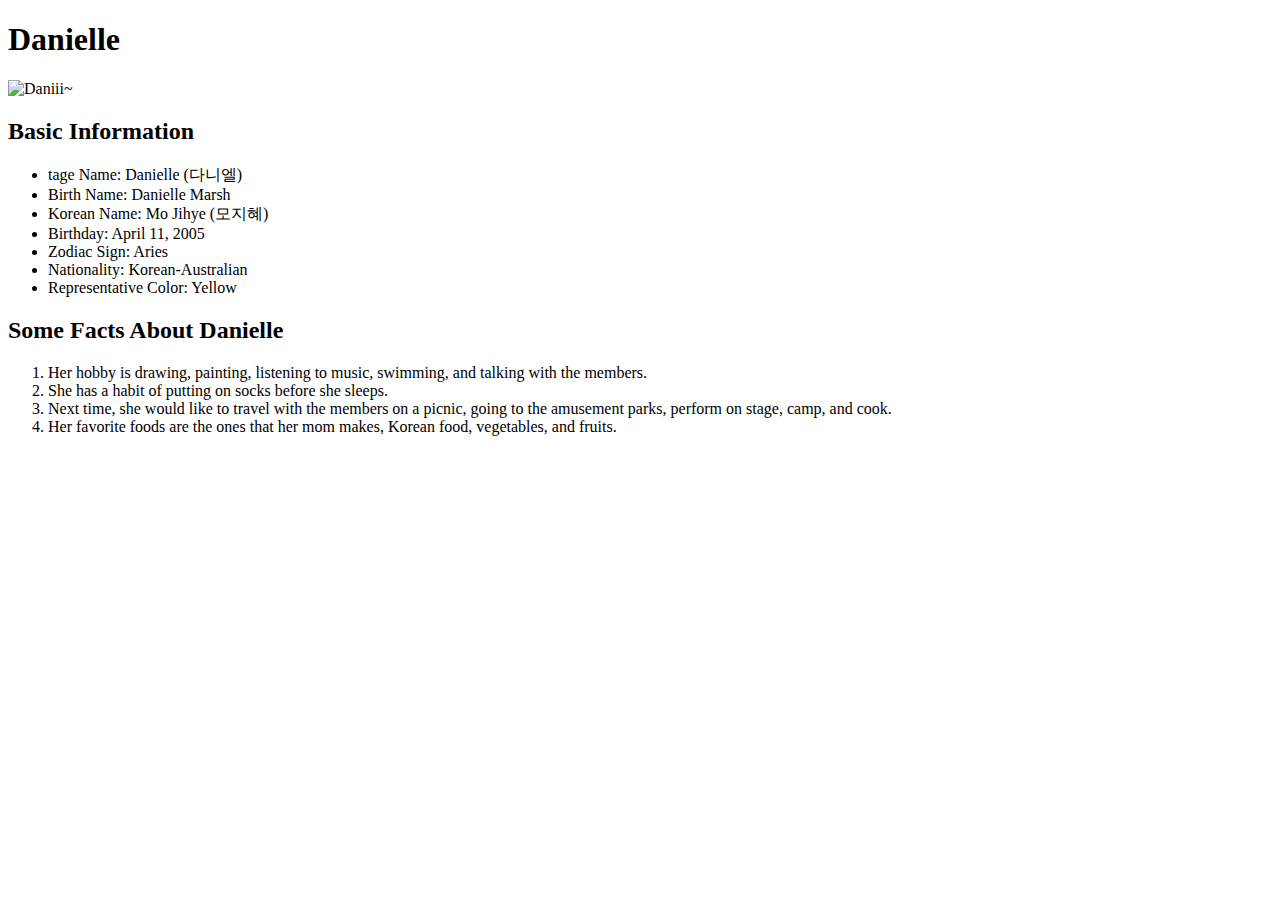
==== NewJeans Members/Danielle.html @ 5d1a50fb "Add pages and linked to index.html" ====
<!DOCTYPE html>
<html lang="en">
<head>
    <meta charset="UTF-8">
    <meta name="viewport" content="width=device-width, initial-scale=1.0">
    <title>Danielle</title>
</head>
<body>
    <h1>Danielle</h1>
    <img src="https://kpopping.com/documents/3c/1/800/NewJeans-1st-Mini-Album-New-Jeans-Concept-Teasers-documents-4(1).jpeg?v=192c1" alt="Daniii~" height="150">
    <h2>Basic Information</h2>
    <ul>
        <li>tage Name: Danielle (다니엘)</li>
        <li>Birth Name: Danielle Marsh</li>
        <li>Korean Name: Mo Jihye (모지혜)</li>
        <li>Birthday: April 11, 2005</li>
        <li>Zodiac Sign: Aries</li>
        <li>Nationality: Korean-Australian</li>
        <li>Representative Color: Yellow</li>
    </ul>

    <h2>Some Facts About Danielle</h2>
    <ol>
        <li>Her hobby is drawing, painting, listening to music, swimming, and talking with the members.</li>
        <li>She has a habit of putting on socks before she sleeps.</li>
        <li>Next time, she would like to travel with the members on a picnic, going to the amusement parks, perform on stage, camp, and cook.</li>
        <li>Her favorite foods are the ones that her mom makes, Korean food, vegetables, and fruits.</li>
    </ol>
</body>
</html>
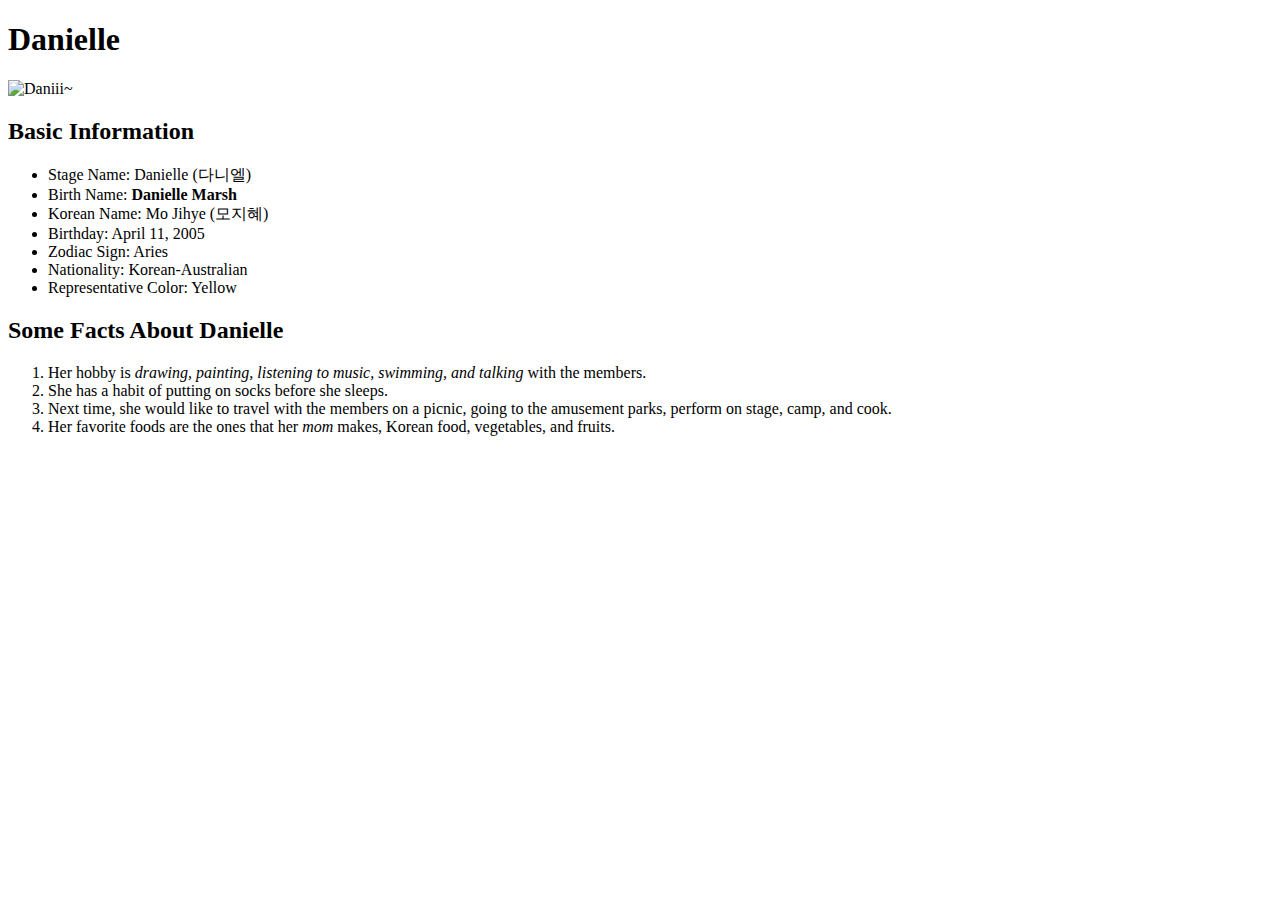
==== commit 661abe10: "Fixed the href and edit some texts." ====
--- a/NewJeans Members/Danielle.html
+++ b/NewJeans Members/Danielle.html
@@ -10,8 +10,8 @@
     <img src="https://kpopping.com/documents/3c/1/800/NewJeans-1st-Mini-Album-New-Jeans-Concept-Teasers-documents-4(1).jpeg?v=192c1" alt="Daniii~" height="150">
     <h2>Basic Information</h2>
     <ul>
-        <li>tage Name: Danielle (다니엘)</li>
-        <li>Birth Name: Danielle Marsh</li>
+        <li>Stage Name: Danielle (다니엘)</li>
+        <li>Birth Name: <b>Danielle Marsh</b></li>
         <li>Korean Name: Mo Jihye (모지혜)</li>
         <li>Birthday: April 11, 2005</li>
         <li>Zodiac Sign: Aries</li>
@@ -21,10 +21,10 @@
 
     <h2>Some Facts About Danielle</h2>
     <ol>
-        <li>Her hobby is drawing, painting, listening to music, swimming, and talking with the members.</li>
-        <li>She has a habit of putting on socks before she sleeps.</li>
+        <li>Her hobby is <i>drawing, painting, listening to music, swimming, and talking</i> with the members.</li>
+        <li>She has a habit of putting on socks before she <smaller>sleeps.</smaller></li>
         <li>Next time, she would like to travel with the members on a picnic, going to the amusement parks, perform on stage, camp, and cook.</li>
-        <li>Her favorite foods are the ones that her mom makes, Korean food, vegetables, and fruits.</li>
+        <li>Her favorite foods are the ones that her <i>mom</i> makes, Korean food, vegetables, and fruits.</li>
     </ol>
 </body>
 </html>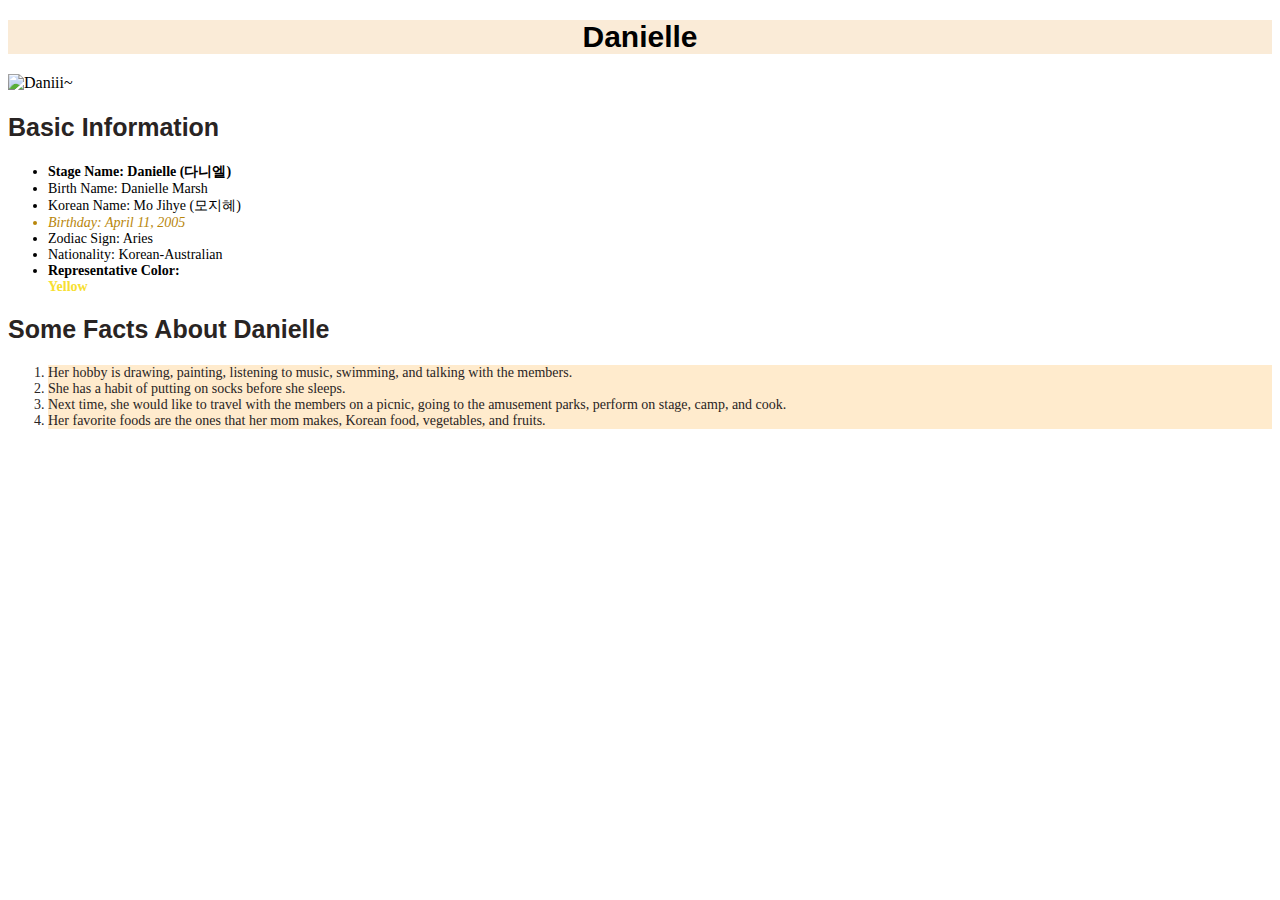
==== commit 19d50648: "Add CSS to webpages" ====
--- a/NewJeans Members/Danielle.html
+++ b/NewJeans Members/Danielle.html
@@ -4,27 +4,28 @@
     <meta charset="UTF-8">
     <meta name="viewport" content="width=device-width, initial-scale=1.0">
     <title>Danielle</title>
+    <link rel="stylesheet" href="styles.css">
 </head>
 <body>
     <h1>Danielle</h1>
-    <img src="https://kpopping.com/documents/3c/1/800/NewJeans-1st-Mini-Album-New-Jeans-Concept-Teasers-documents-4(1).jpeg?v=192c1" alt="Daniii~" height="150">
+    <img src="https://kpopping.com/documents/3c/1/800/NewJeans-1st-Mini-Album-New-Jeans-Concept-Teasers-documents-4(1).jpeg?v=192c1" alt="Daniii~">
     <h2>Basic Information</h2>
     <ul>
-        <li>Stage Name: Danielle (다니엘)</li>
-        <li>Birth Name: <b>Danielle Marsh</b></li>
+        <li class="name">Stage Name: Danielle (다니엘)</li>
+        <li>Birth Name: Danielle Marsh</li>
         <li>Korean Name: Mo Jihye (모지혜)</li>
-        <li>Birthday: April 11, 2005</li>
+        <li class="birthday">Birthday: April 11, 2005</li>
         <li>Zodiac Sign: Aries</li>
         <li>Nationality: Korean-Australian</li>
-        <li>Representative Color: Yellow</li>
+        <li class="rep">Representative Color: <div id="yellow">Yellow</div></li>
     </ul>
 
     <h2>Some Facts About Danielle</h2>
     <ol>
-        <li>Her hobby is <i>drawing, painting, listening to music, swimming, and talking</i> with the members.</li>
-        <li>She has a habit of putting on socks before she <smaller>sleeps.</smaller></li>
-        <li>Next time, she would like to travel with the members on a picnic, going to the amusement parks, perform on stage, camp, and cook.</li>
-        <li>Her favorite foods are the ones that her <i>mom</i> makes, Korean food, vegetables, and fruits.</li>
+        <li class="fact">Her hobby is drawing, painting, listening to music, swimming, and talking with the members.</li>
+        <li class="fact">She has a habit of putting on socks before she sleeps.</li>
+        <li class="fact">Next time, she would like to travel with the members on a picnic, going to the amusement parks, perform on stage, camp, and cook.</li>
+        <li class="fact">Her favorite foods are the ones that her mom makes, Korean food, vegetables, and fruits.</li>
     </ol>
 </body>
 </html>--- a/NewJeans Members/styles.css
+++ b/NewJeans Members/styles.css
@@ -0,0 +1,73 @@
+h1 {
+    background-color: antiquewhite;
+    color:black;
+    font-size:30px;
+    font-weight: 700px;
+    text-align: center;
+}
+
+img {
+    height: 200px;
+    width:auto;
+    box-align:center
+}
+
+h2 {
+    font-size: 25px;
+    color:#292423;
+}
+
+h1,
+h2 {
+    font-family:"Helvetica", Arial, sans-serif;
+}
+
+li {
+    font-size:14px;
+    font-family:Cambria, Cochin, Georgia, Times, 'Times New Roman', serif;
+}
+
+.name,
+.rep {
+    color:black;
+    font-weight:bold;
+}
+.birthday {
+    color:darkgoldenrod;
+    font-style:italic;
+}
+
+
+
+.fact {
+    background-color:blanchedalmond;
+    color:#292423;
+}
+
+#pink,
+#yellow,
+#blue,
+#green,
+#purple {
+    font-style:underline;
+}
+
+#pink {
+    color:#ff54c9;
+}
+
+#yellow {
+    color:#f7e031;
+}
+
+#blue {
+    color: #524dff;
+}
+
+#green {
+    color: #82ff4d;
+}
+
+#purple {
+    color: #ba3bff;
+}
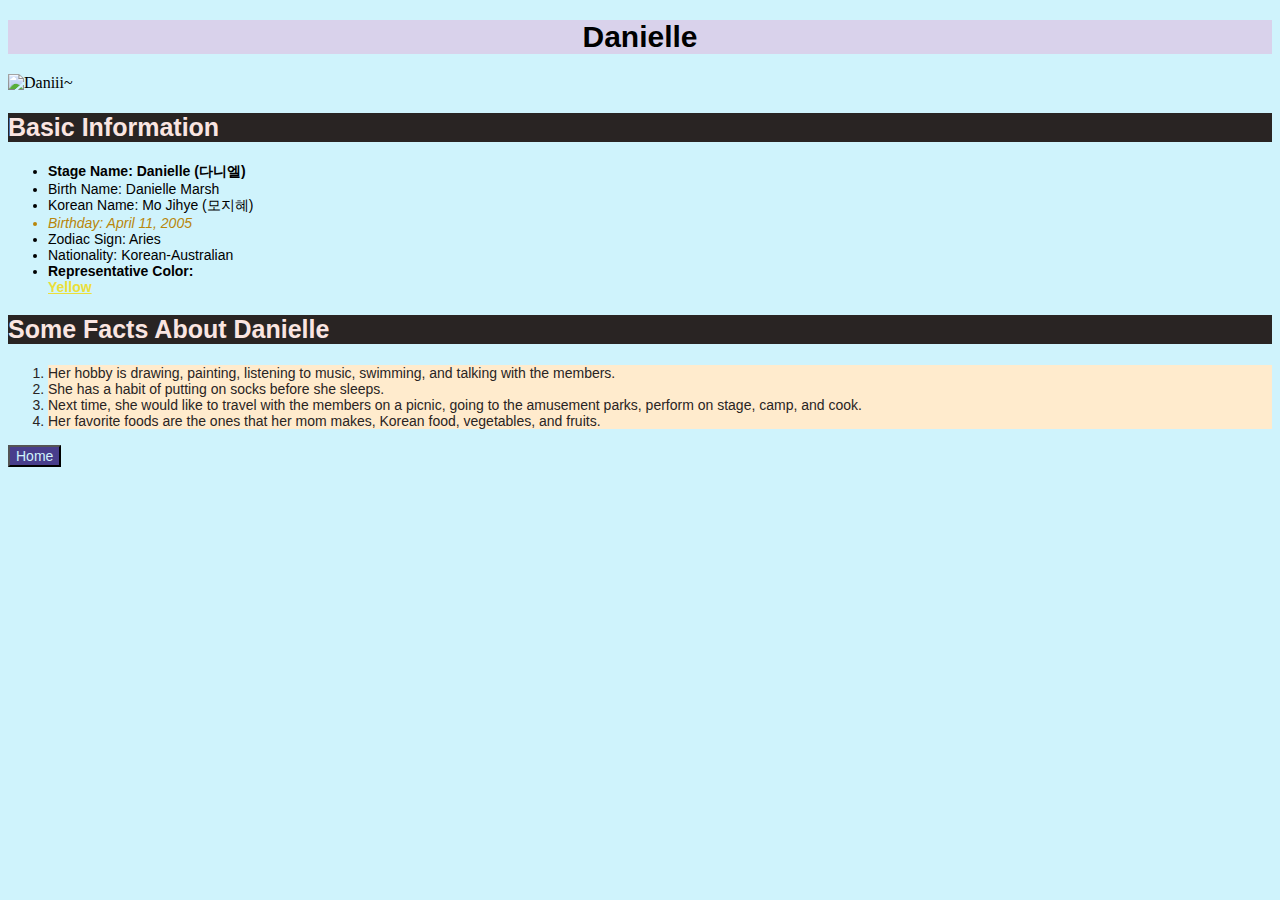
==== commit ffe9ee00: "Added HTML elements and CSS declarations." ====
--- a/NewJeans Members/Danielle.html
+++ b/NewJeans Members/Danielle.html
@@ -27,5 +27,7 @@
         <li class="fact">Next time, she would like to travel with the members on a picnic, going to the amusement parks, perform on stage, camp, and cook.</li>
         <li class="fact">Her favorite foods are the ones that her mom makes, Korean food, vegetables, and fruits.</li>
     </ol>
+
+    <button href="/index.html">Home</button>
 </body>
 </html>--- a/NewJeans Members/styles.css
+++ b/NewJeans Members/styles.css
@@ -1,5 +1,9 @@
+body {
+    background-color: #cff3fc;
+}
+
 h1 {
-    background-color: antiquewhite;
+    background-color: rgb(217, 210, 235);
     color:black;
     font-size:30px;
     font-weight: 700px;
@@ -7,14 +11,15 @@
 }
 
 img {
-    height: 200px;
+    height: 300px;
     width:auto;
-    box-align:center
+    text-align:center;
 }
 
 h2 {
     font-size: 25px;
-    color:#292423;
+    background-color: #292423;
+    color:#fae5e1;
 }
 
 h1,
@@ -24,7 +29,13 @@
 
 li {
     font-size:14px;
-    font-family:Cambria, Cochin, Georgia, Times, 'Times New Roman', serif;
+    font-family:"Century Gothic", Verdana, Geneva, Tahoma, sans-serif;
+}
+
+button {
+    font-size: 14px;
+    background-color: darkslateblue;
+    color:#cff3fc;
 }
 
 .name,
@@ -37,8 +48,6 @@
     font-style:italic;
 }
 
-
-
 .fact {
     background-color:blanchedalmond;
     color:#292423;
@@ -49,7 +58,7 @@
 #blue,
 #green,
 #purple {
-    font-style:underline;
+    text-decoration:underline;
 }
 
 #pink {
@@ -57,15 +66,15 @@
 }
 
 #yellow {
-    color:#f7e031;
+    color:#ebdf3a;
 }
 
 #blue {
-    color: #524dff;
+    color: #012761;
 }
 
 #green {
-    color: #82ff4d;
+    color: #088c084d;
 }
 
 #purple {
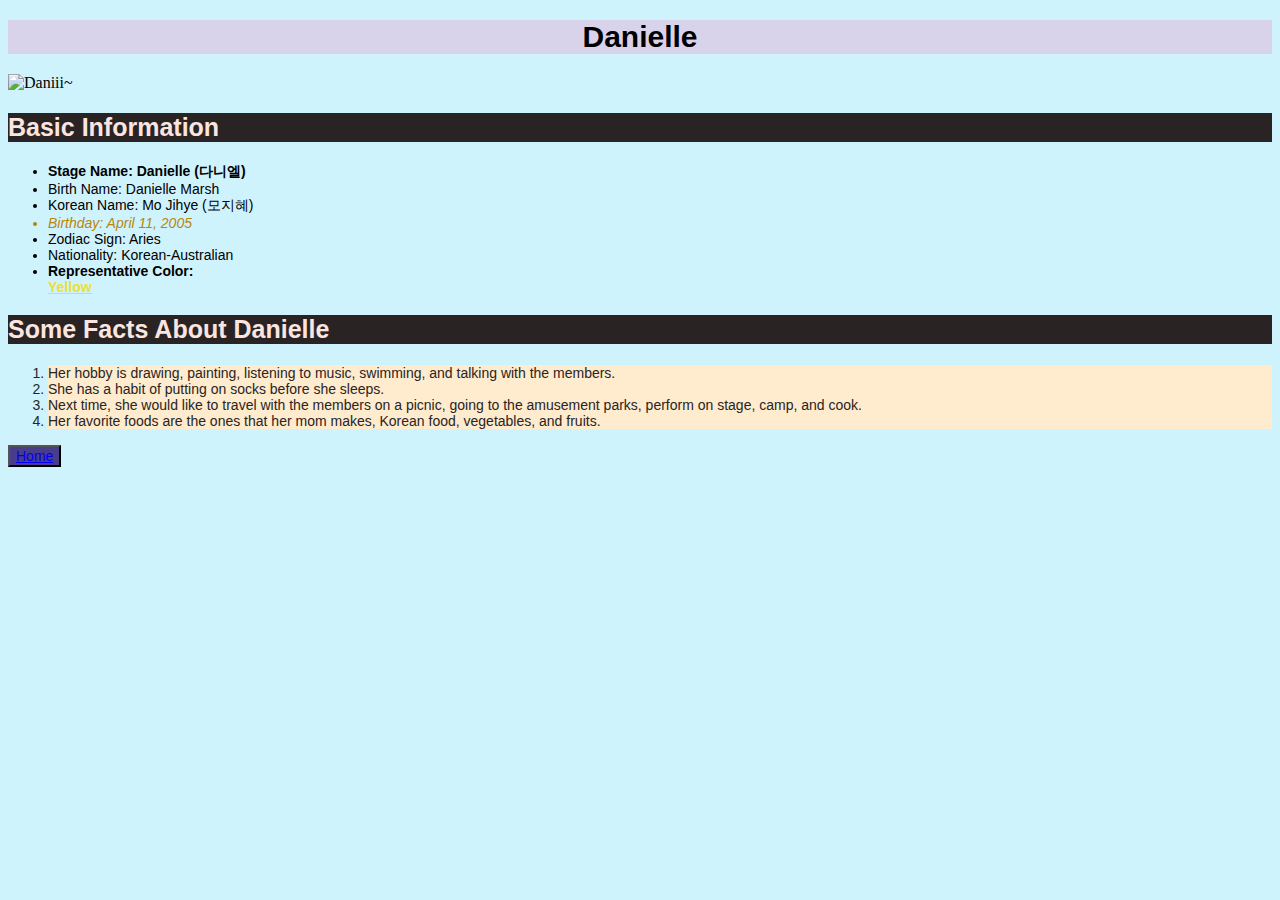
==== commit c6af874f: "Fix home button to function." ====
--- a/NewJeans Members/Danielle.html
+++ b/NewJeans Members/Danielle.html
@@ -28,6 +28,6 @@
         <li class="fact">Her favorite foods are the ones that her mom makes, Korean food, vegetables, and fruits.</li>
     </ol>
 
-    <button href="/index.html">Home</button>
+    <button title="Ingat pauwi<3"><a href="/index.html">Home</button>
 </body>
 </html>--- a/NewJeans Members/styles.css
+++ b/NewJeans Members/styles.css
@@ -13,7 +13,7 @@
 img {
     height: 300px;
     width:auto;
-    text-align:center;
+    object-position:center;
 }
 
 h2 {
@@ -74,7 +74,7 @@
 }
 
 #green {
-    color: #088c084d;
+    color: #088c08;
 }
 
 #purple {
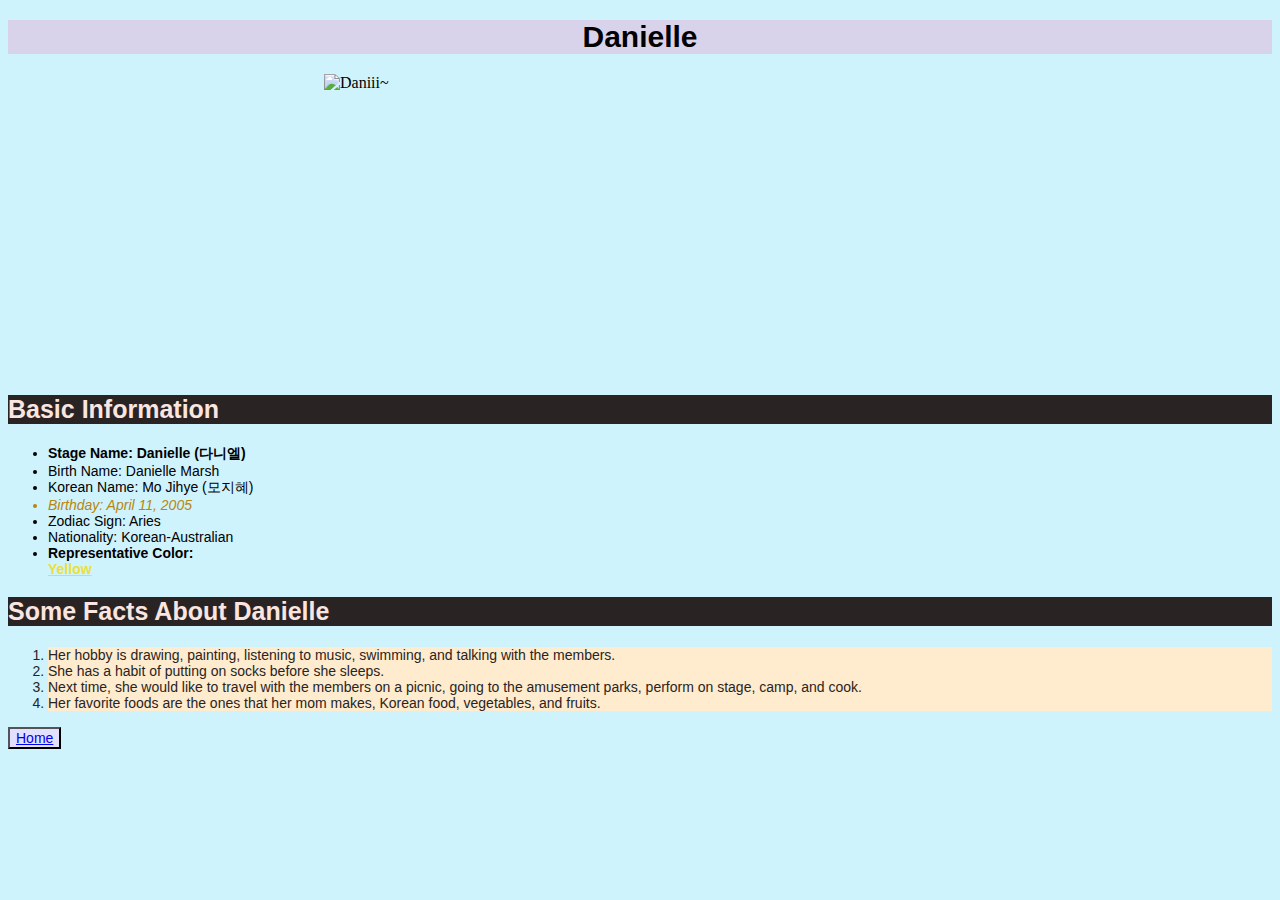
==== commit 1ab390a0: "Trying to center the images." ====
--- a/NewJeans Members/Danielle.html
+++ b/NewJeans Members/Danielle.html
@@ -28,6 +28,6 @@
         <li class="fact">Her favorite foods are the ones that her mom makes, Korean food, vegetables, and fruits.</li>
     </ol>
 
-    <button title="Ingat pauwi<3"><a href="/index.html">Home</button>
+    <button><a href="https://jes-ssi3.github.io/newjeans/" title="Ingat pauwi mwa">Home</a></button>
 </body>
 </html>--- a/NewJeans Members/styles.css
+++ b/NewJeans Members/styles.css
@@ -12,8 +12,10 @@
 
 img {
     height: 300px;
-    width:auto;
-    object-position:center;
+    width: 50%;
+    display:block;
+    margin-left: auto;
+    margin-right: auto;
 }
 
 h2 {
@@ -34,8 +36,7 @@
 
 button {
     font-size: 14px;
-    background-color: darkslateblue;
-    color:#cff3fc;
+    background-color: #e3dfff;
 }
 
 .name,
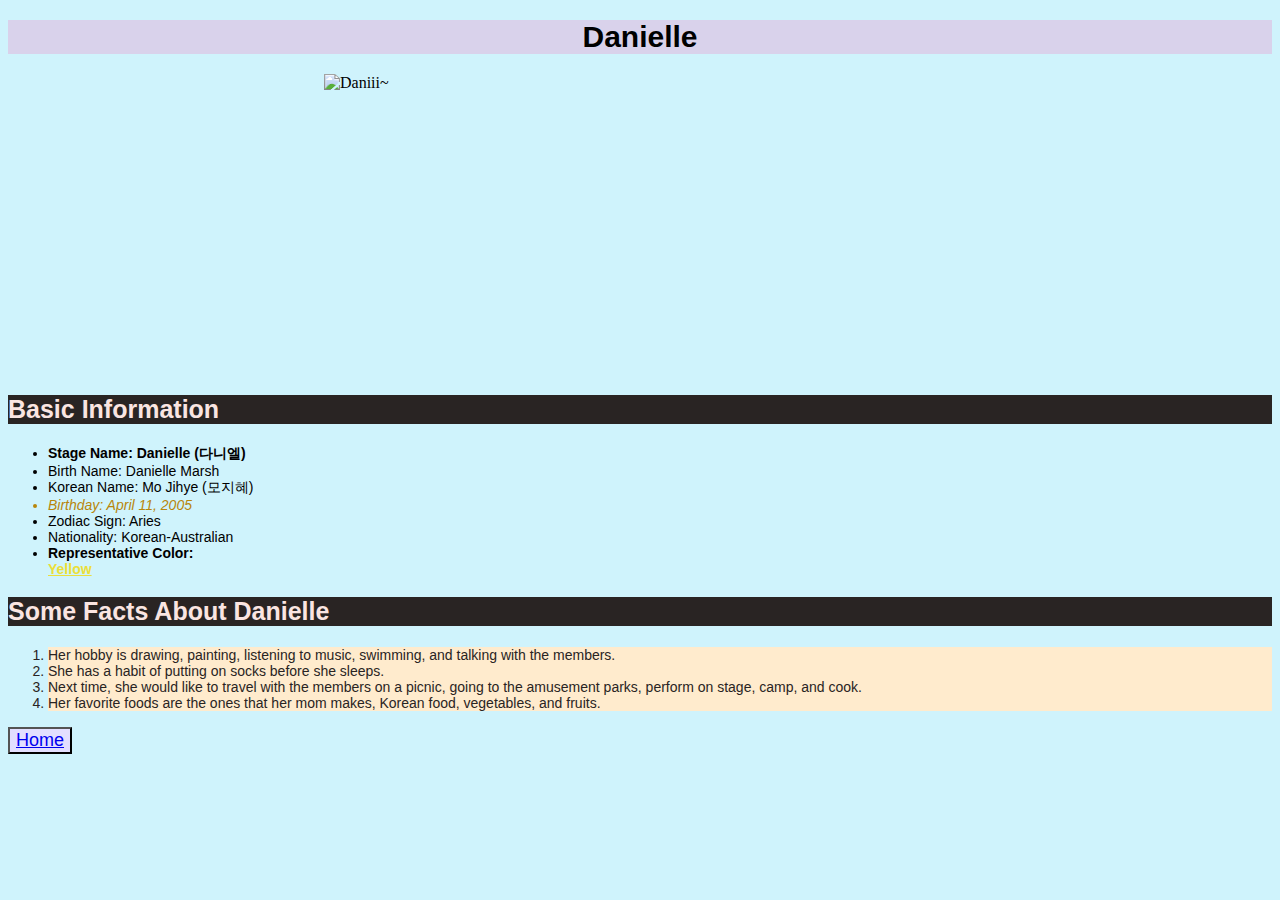
==== commit 684083aa: "Trying to center the image." ====
--- a/NewJeans Members/Danielle.html
+++ b/NewJeans Members/Danielle.html
@@ -8,7 +8,7 @@
 </head>
 <body>
     <h1>Danielle</h1>
-    <img src="https://kpopping.com/documents/3c/1/800/NewJeans-1st-Mini-Album-New-Jeans-Concept-Teasers-documents-4(1).jpeg?v=192c1" alt="Daniii~">
+    <img src="https://kpopping.com/documents/3c/1/800/NewJeans-1st-Mini-Album-New-Jeans-Concept-Teasers-documents-4(1).jpeg?v=192c1" alt="Daniii~" class="center">
     <h2>Basic Information</h2>
     <ul>
         <li class="name">Stage Name: Danielle (다니엘)</li>
@@ -28,6 +28,6 @@
         <li class="fact">Her favorite foods are the ones that her mom makes, Korean food, vegetables, and fruits.</li>
     </ol>
 
-    <button><a href="https://jes-ssi3.github.io/newjeans/" title="Ingat pauwi mwa">Home</a></button>
+    <button class="home"><a href="https://jes-ssi3.github.io/newjeans/" title="Ingat pauwi mwa">Home</a></button>
 </body>
 </html>--- a/NewJeans Members/styles.css
+++ b/NewJeans Members/styles.css
@@ -10,10 +10,10 @@
     text-align: center;
 }
 
-img {
+.center {
     height: 300px;
     width: 50%;
-    display:block;
+    display: block;
     margin-left: auto;
     margin-right: auto;
 }
@@ -34,9 +34,9 @@
     font-family:"Century Gothic", Verdana, Geneva, Tahoma, sans-serif;
 }
 
-button {
-    font-size: 14px;
-    background-color: #e3dfff;
+.home {
+    font-size: 18px;
+    background-color:#e3dfff;
 }
 
 .name,
